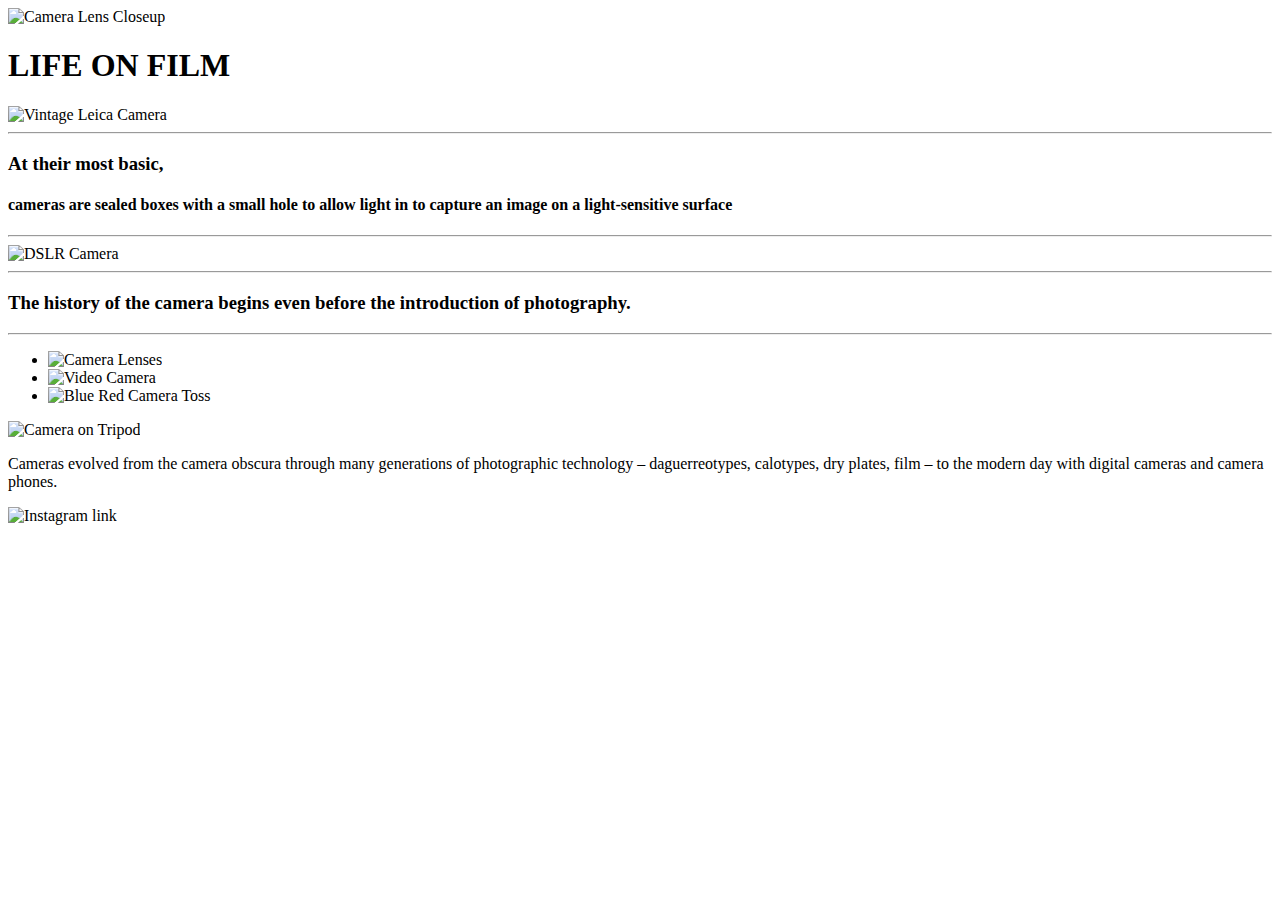
==== Kelsey Web 2/dev/index.html @ 78f453f9 "edited section 5 scss and html" ====
<!DOCTYPE html>
<html lang="en">

<head>
    <meta charset="UTF-8">
    <meta name="viewport" content="width=device-width, initial-scale=1.0">
    <meta http-equiv="X-UA-Compatible" content="ie=edge">
    <link rel="stylesheet" href="css/styles.css">
    <title>Week 3 Homework</title>
</head>

<body>

<section id="section-1">

    <img src="img/section-1/hero.jpg" alt="Camera Lens Closeup" title="Life on Film" />

    <h1> <b> LIFE ON FILM </b> </h1>

</section>


<section id="section-2">
    <div id="image">
        <aside>
    
            <img src="img/section-2/left-side.jpg" alt="Vintage Leica Camera" />
        
        </aside>
    </div>

    <section id="section-2-container">
   
        <div id="section-2-text">
            
            <article>        
            
                <hr />
        
                <h3>At their most basic,</h3>
        
                <h4> cameras are sealed boxes with a small hole to allow light 
                    in to capture an image on a light-sensitive surface </h4>
        
                <hr />
                
            </article>

        </div>
        
    </section>
        
</section>
<section id="section-3">
    <div>

        <aside>    
        
            <img src="img/section-3/Step-1.jpg" alt="DSLR Camera" />
    
        </aside>

    </div>

     <section id="section-3-container"> 
        
        <div id="section-3-text">
        
            <article>

                <hr />

                <h3>The history of the camera begins even before the introduction 
                    of photography. </h3>
                    
                <hr />

            </article>    
            
         </div>

     </section>

</section>
<section id="section-4">

<ul> 

    <li id="g1">    <img src="img/section-4/gallery-1.jpg" alt="Camera Lenses" />
    </li>

    <li id="g2">    <img src="img/section-4/gallery-2.jpg" alt="Video Camera" />
    </li>

    <li id="g3">    <img src="img/section-4/gallery-3.jpg" alt="Blue Red Camera Toss" />
    </li>

</ul>

</section>
<section id="section-5">
    <div id="section-5-content">
        <aside>

            <img src="img/section-5/circle-callout.jpg" alt="Camera on Tripod" />

        </aside>
            <section>

                <p> Cameras evolved from the camera obscura through many generations of photographic technology – daguerreotypes, calotypes, dry plates, film – to the modern day with digital cameras and camera phones.</p>       
    
            </section>

     </div>
    
</section>

<section id="footer">

    <div id="footer-content">

        <img src="img/footer/logo.svg" alt="Instagram link" />

    </div>
    

</section>

    <!-- jQuery -->
    <script src="https://ajax.googleapis.com/ajax/libs/jquery/3.4.1/jquery.min.js"></script>
    <!-- Greensock -->
    <script src="https://cdnjs.cloudflare.com/ajax/libs/gsap/3.2.6/gsap.min.js"></script>
    <script src="js/scripts-min.js"></script>
</body>

</html>
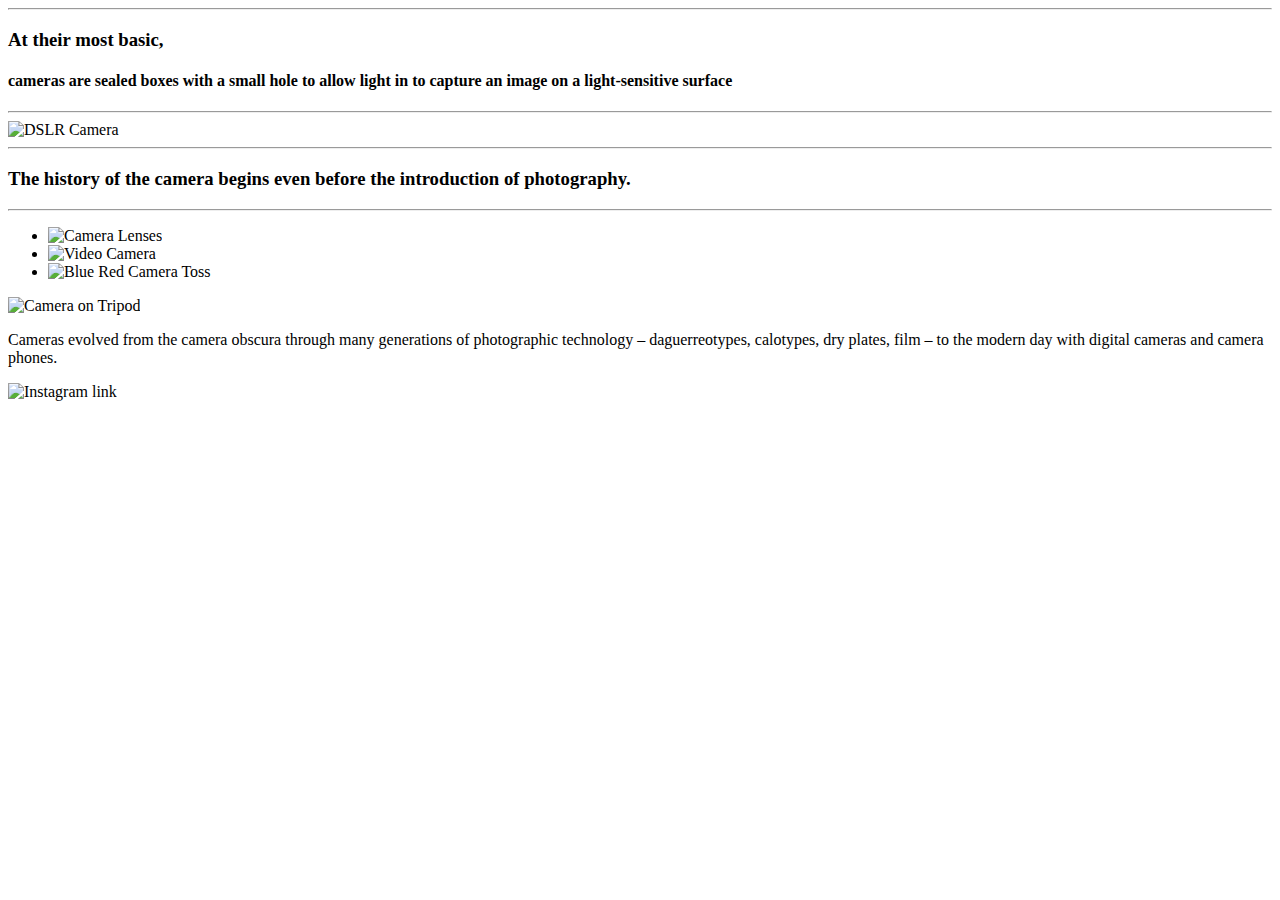
==== commit 01a613b4: "modified section two image" ====
--- a/Kelsey Web 2/dev/index.html
+++ b/Kelsey Web 2/dev/index.html
@@ -6,16 +6,14 @@
     <meta name="viewport" content="width=device-width, initial-scale=1.0">
     <meta http-equiv="X-UA-Compatible" content="ie=edge">
     <link rel="stylesheet" href="css/styles.css">
-    <title>Week 3 Homework</title>
+    <title>Week 5 Homework</title>
 </head>
 
 <body>
 
 <section id="section-1">
 
-    <img src="img/section-1/hero.jpg" alt="Camera Lens Closeup" title="Life on Film" />
-
-    <h1> <b> LIFE ON FILM </b> </h1>
+    <!-- <img src="img/section-1/hero.jpg" alt="Camera Lens Closeup" title="Life on Film" /> --> 
 
 </section>
 
@@ -23,8 +21,7 @@
 <section id="section-2">
     <div id="image">
         <aside>
-    
-            <img src="img/section-2/left-side.jpg" alt="Vintage Leica Camera" />
+            <!--<img src="img/section-2/left-side.jpg" alt="Vintage Leica Camera" />-->
         
         </aside>
     </div>
